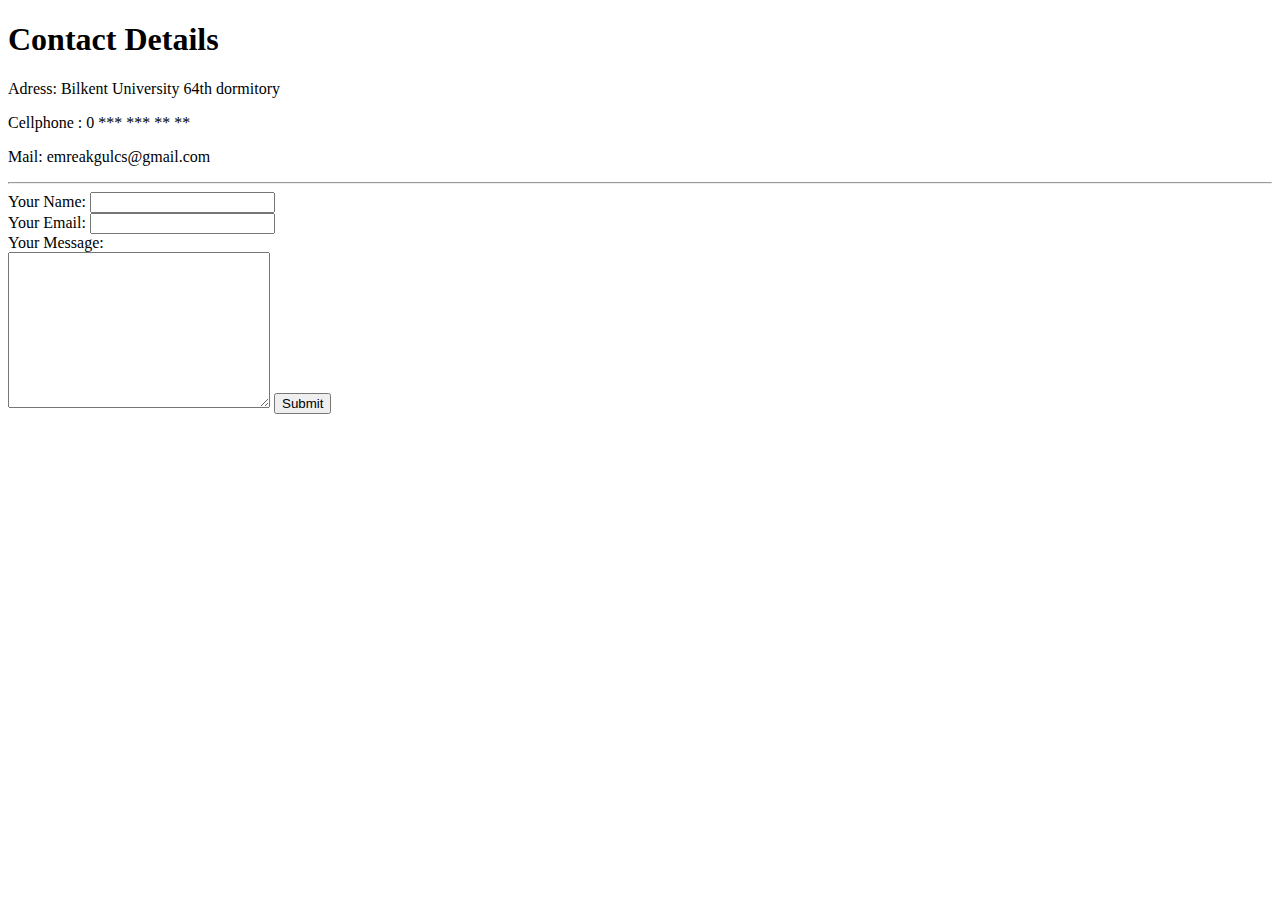
==== Contact.html @ 30d38541 "Added primitive HTML website" ====
<!DOCTYPE html>
<html lang = "en">
    <head>
        <meta charset="UTF-8">
        <title>Contact</title>
    </head>

    <body>
        <h1> Contact Details </h1>
        <p>Adress: Bilkent University 64th dormitory</p>
        <p>Cellphone : 0 *** *** ** **</p>
        <p>Mail: emreakgulcs@gmail.com</p>
        <hr>

        <form action="mailto:">
            <label for="">Your Name:</label>
            <input type="text"><br>
            <label for="">Your Email:</label>
            <input type="email" name="" id=""><br>
            <label for="">Your Message:</label><br>
            <textarea name="" id="" cols="30" rows="10"></textarea>
            <input type="submit" name="" id="">
        </form>
    </body>
</html>
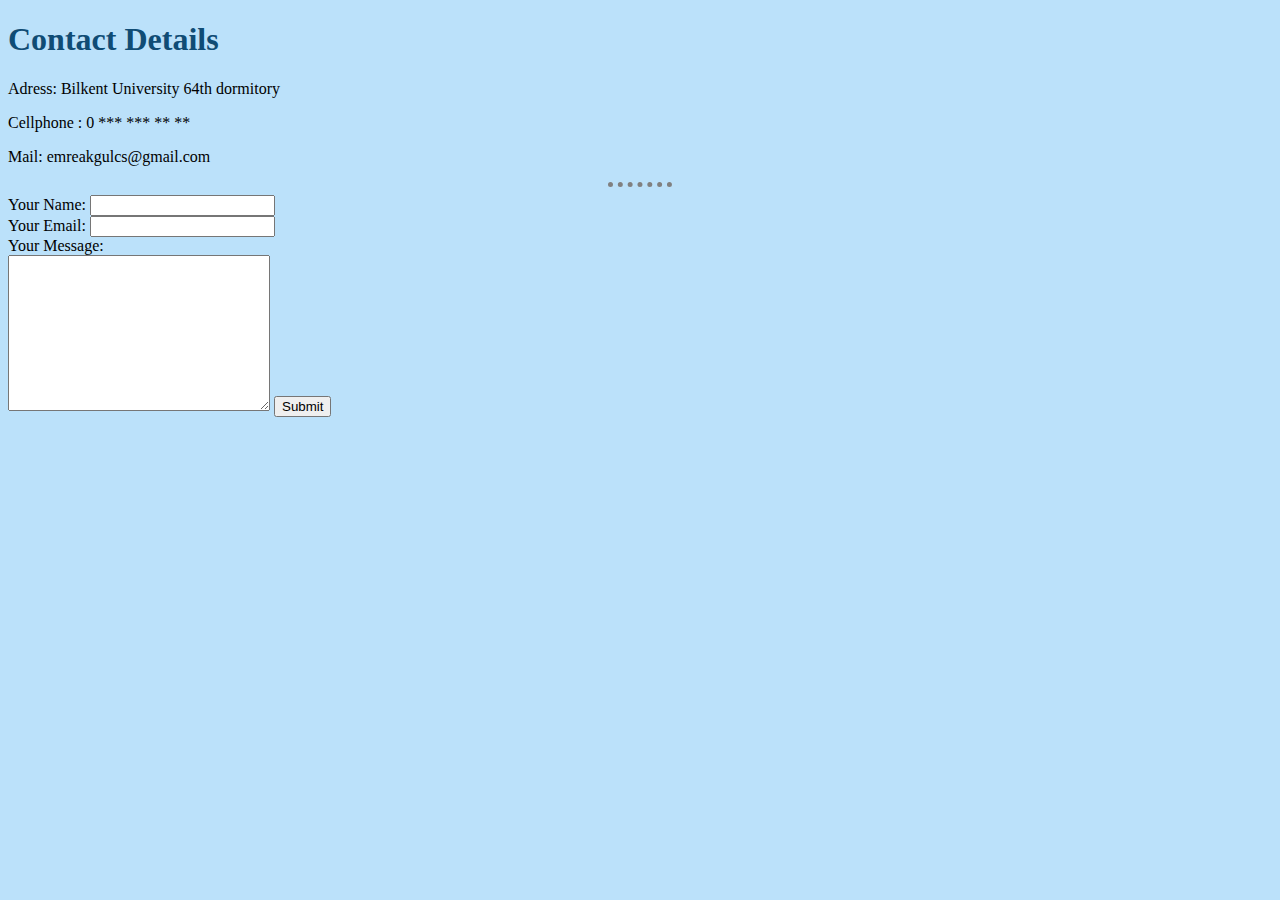
==== commit 58c49f16: "Implemented CSS for the first time" ====
--- a/Contact.html
+++ b/Contact.html
@@ -3,6 +3,8 @@
     <head>
         <meta charset="UTF-8">
         <title>Contact</title>
+        <link rel="stylesheet" href="css/styles.css">
+
     </head>
 
     <body>
--- a/css/styles.css
+++ b/css/styles.css
@@ -0,0 +1,24 @@
+
+body{
+    background-color:#BBE1FA;
+}
+
+hr{
+    border-style: none;
+    border-top-style: dotted;
+    width: 5%;
+    border-color: gray;
+    border-width: 5px;
+}
+
+img{
+    width: 150px;
+}
+
+h1{
+    color: #0F4C75;
+}
+
+h3{
+    color: #0F4C75;
+}